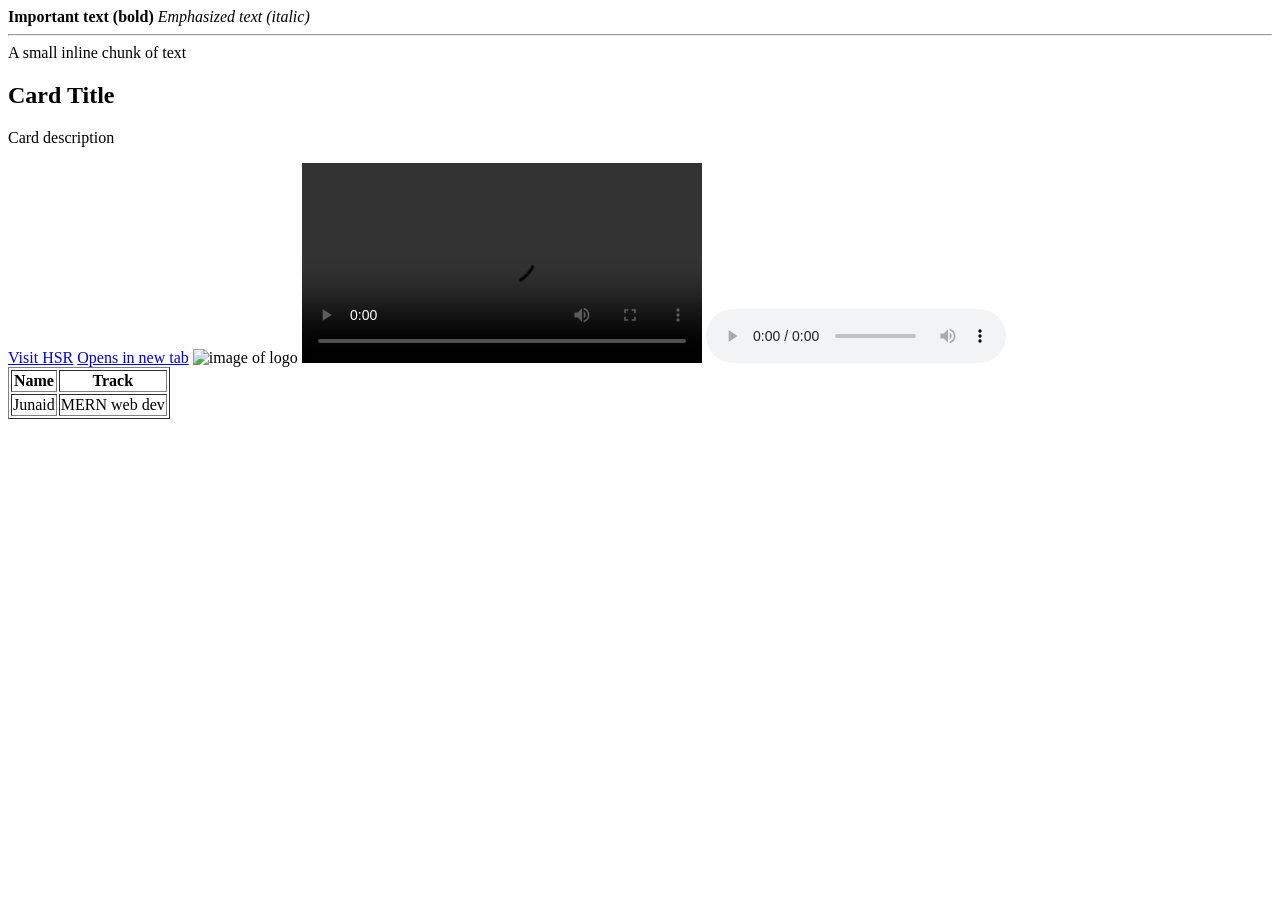
==== Day_1/index.html @ c908a374 "Initial commit" ====
<!DOCTYPE html>
<html lang="en">
<head>
    <meta charset="UTF-8">
    <meta name="viewport" content="width=device-width, initial-scale=1.0">
    <title>Document</title>
</head>
<body>
    <strong>Important text (bold)</strong>
    <em>Emphasized text (italic)</em>
    <br>
    <hr>
    <span>A small inline chunk of text

    <div>
        <h2>Card Title</h2>
        <p>Card description</p>
    </div>

    <a href="https://hsrhitech.com">Visit HSR</a>
    <a href="https://hsrhitech.com" target="_blank">Opens in new tab</a>

    <img src="logo.png" alt="image of logo" width="200">

    <video src="abc.mp4" controls width="400"></video>
    <audio src="efg.mp3" controls></audio>

    <table border="black">
        <tr>
            <th>Name</th>
            <th>Track</th>
        </tr>
        <tr>
            <td>Junaid</td>
            <td>MERN web dev</td>
        </tr>
    </table>

    


    </span>
</body>
</html>
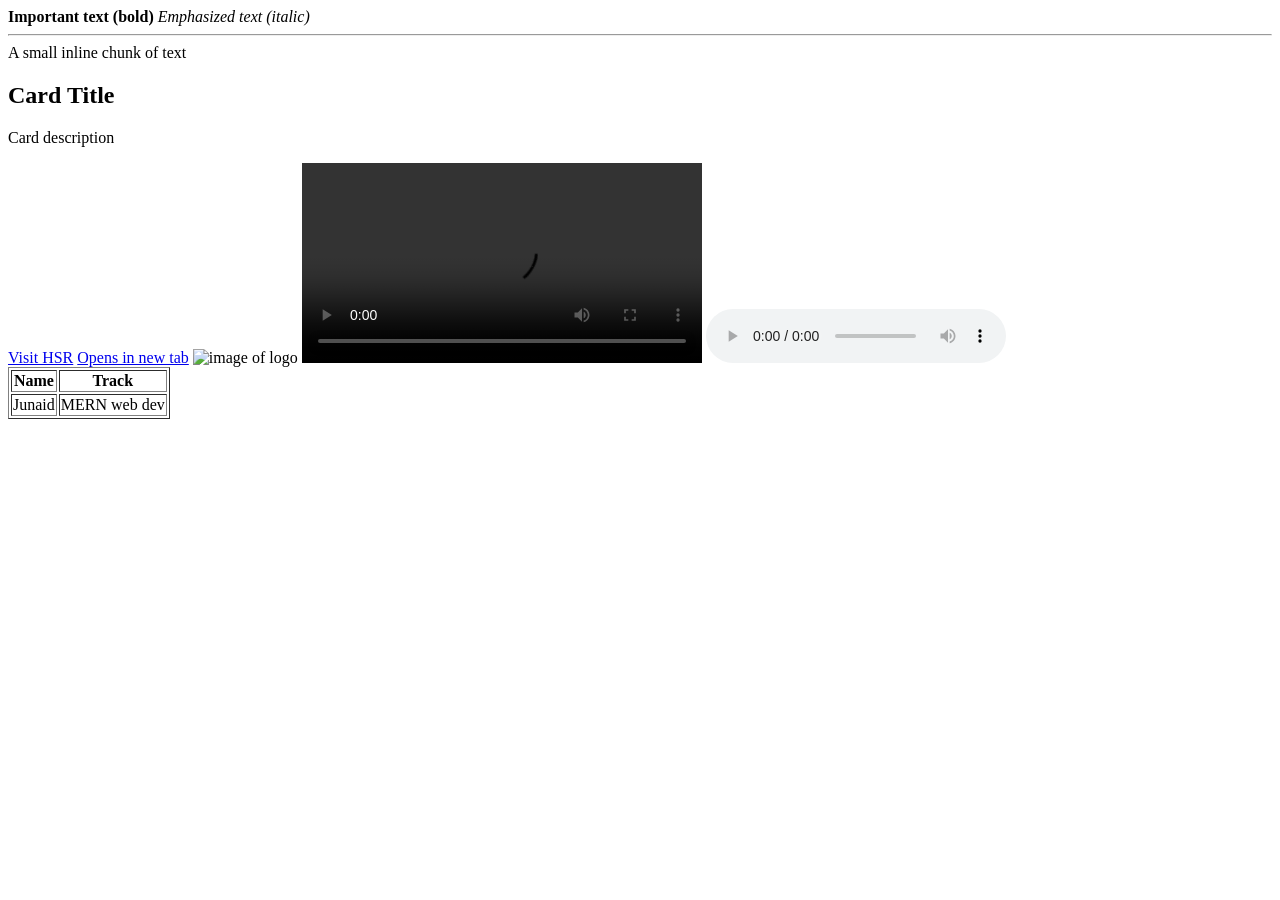
==== commit 801b7470: "Added js" ====
--- a/Day_1/index.html
+++ b/Day_1/index.html
@@ -41,4 +41,5 @@
 
     </span>
 </body>
+
 </html>
